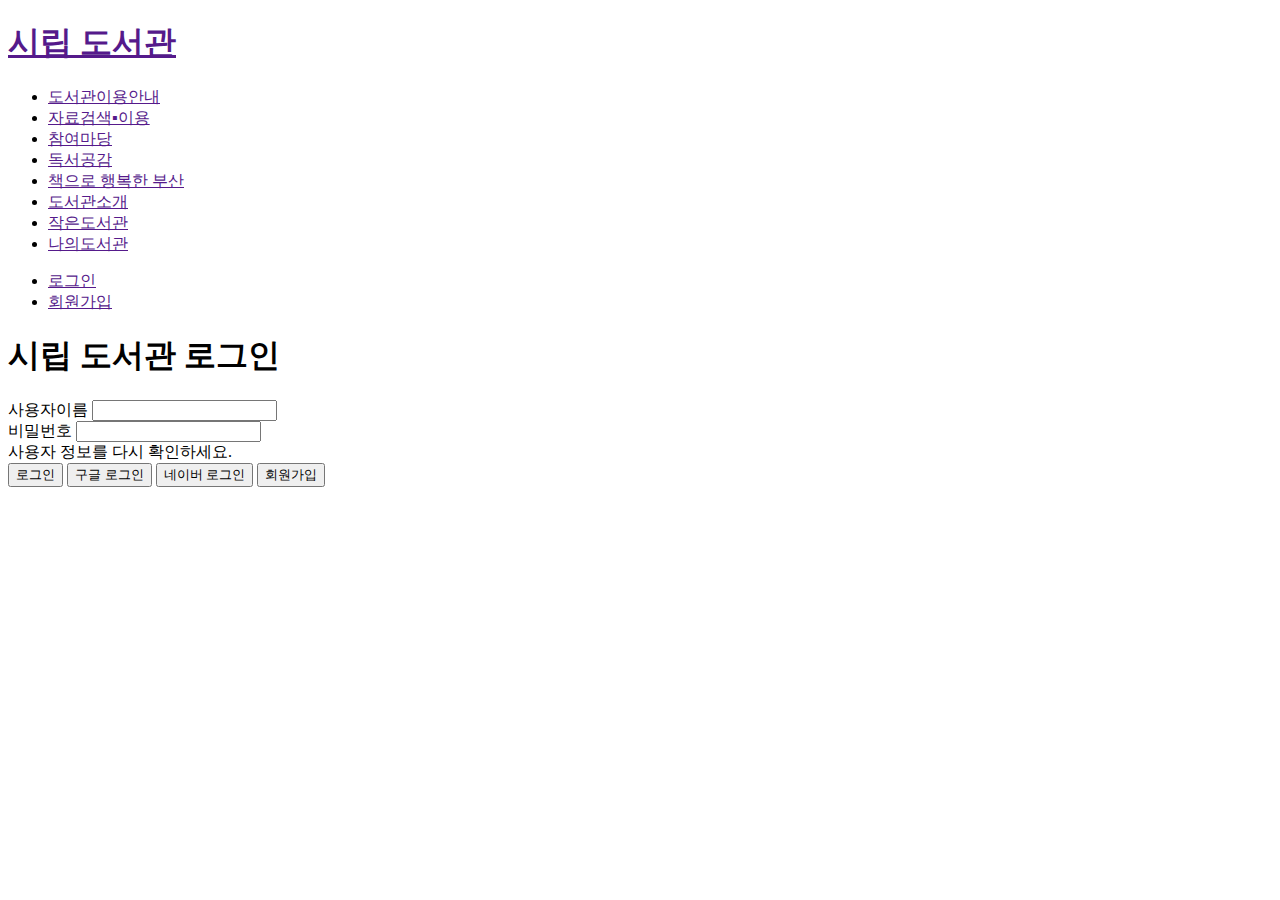
==== src/main/resources/templates/account/login.html @ 6a97b75a "회원가입 페이지, 로그인 페이지 구성 완료" ====
<!DOCTYPE html>
<html lang="en">
<head>
    <meta charset="UTF-8">
    <meta http-equiv="X-UA-Compatible" content="IE=edge">
    <meta name="viewport" content="width=device-width, initial-scale=1.0">
    <link rel="stylesheet" href="https://cdnjs.cloudflare.com/ajax/libs/font-awesome/6.2.1/css/all.min.css" integrity="sha512-MV7K8+y+gLIBoVD59lQIYicR65iaqukzvf/nwasF0nqhPay5w/9lJmVM2hMDcnK1OnMGCdVK+iQrJ7lzPJQd1w==" crossorigin="anonymous" referrerpolicy="no-referrer" />
    <link rel="stylesheet" href="/static/css/reset.css">
    <link rel="stylesheet" href="/static/css/common.css">
    <link rel="stylesheet" href="/static/css/header.css">
    <link rel="stylesheet" href="/static/css/account/login.css">
    <title>로그인</title>
</head>
<body>
    <div id="container">
        <header class="header-container">
            <h1 class="brand-logo"><a href="">시립 도서관</a></h1>
            <ul class="menu-container">
                <li><a href="">도서관이용안내</a></li>
                <li><a href="">자료검색▪이용</a></li>
                <li><a href="">참여마당</a></li>
                <li><a href="">독서공감</a></li>
                <li><a href="">책으로 행복한 부산</a></li>
                <li><a href="">도서관소개</a></li>
                <li><a href="">작은도서관</a></li>
                <li><a href="">나의도서관</a></li>
            </ul>
            <ul class="account-container">
                <li><a href="">로그인</a></li>
                <li><a href="">회원가입</a></li>
            </ul>
        </header>
        <main class="main-container">
            <form action="" method="post">
                <div class="login-container">
                    <h1 class="login-title">시립 도서관 로그인</h1>
                    <div class="login-group">
                        <label for="login-username">사용자이름</label>
                        <input type="text" id="login-username" class="login-inputs" required>
                    </div>
                <div class="login-group">
                        <label for="login-password">비밀번호</label>
                        <input type="text" id="login-password" class="login-inputs" required>
                    </div>
                    <div class="login-error">
                        사용자 정보를 다시 확인하세요.
                    </div>
                    <div class="button-group">
                    <button class="login-submit">로그인</button>
                    <button type="button" class="google-login">구글 로그인</button>
                    <button type="button" class="naver-login">네이버 로그인</button>
                    <button type="button" class="register-button">회원가입</button>
                    </div>
                </div>
            </form>
        </main>
    </div>
</body>
</html>
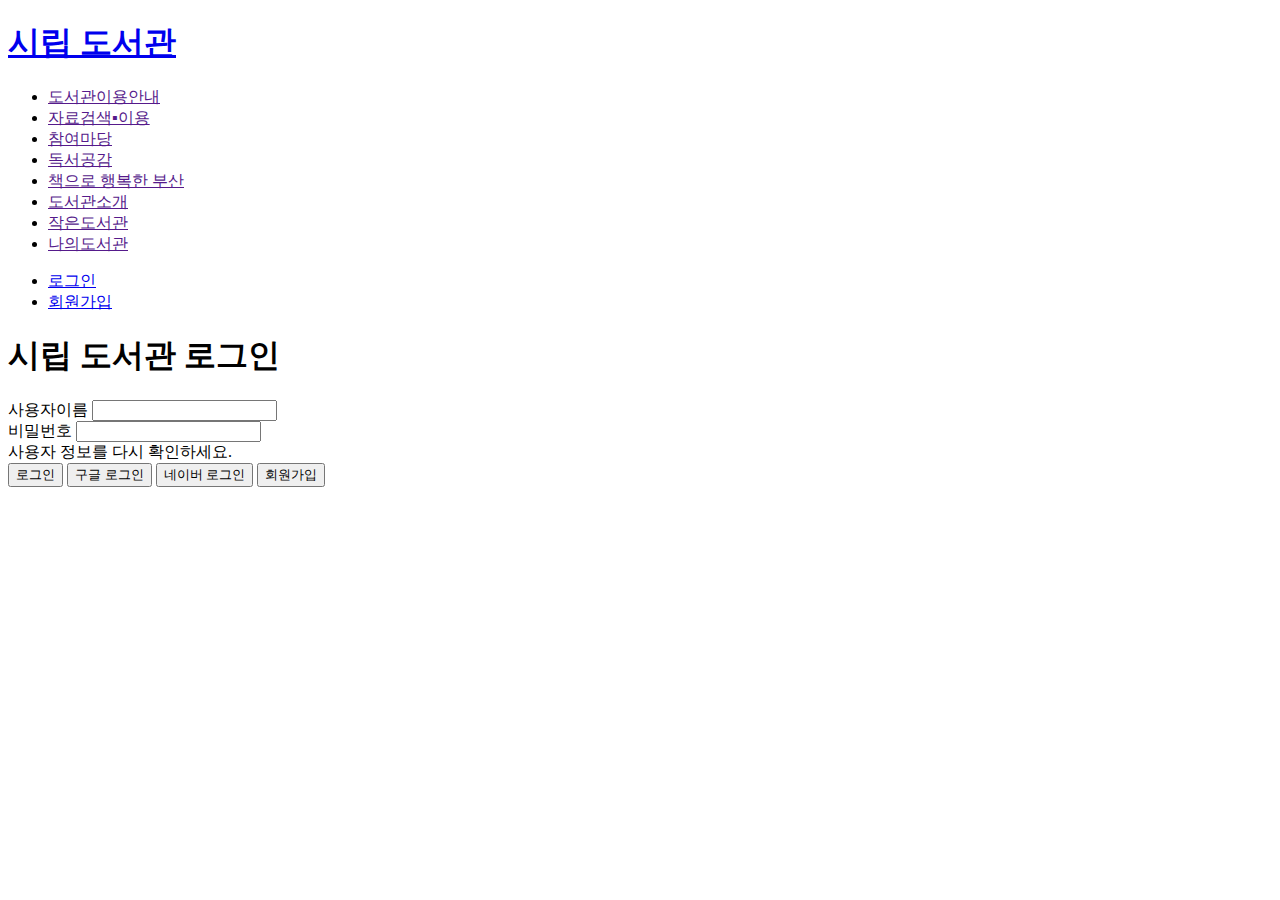
==== commit 3ed8eb55: "회원가입 만들기" ====
--- a/src/main/resources/templates/account/login.html
+++ b/src/main/resources/templates/account/login.html
@@ -14,7 +14,7 @@
 <body>
     <div id="container">
         <header class="header-container">
-            <h1 class="brand-logo"><a href="">시립 도서관</a></h1>
+            <h1 class="brand-logo"><a href="/index">시립 도서관</a></h1>
             <ul class="menu-container">
                 <li><a href="">도서관이용안내</a></li>
                 <li><a href="">자료검색▪이용</a></li>
@@ -26,21 +26,21 @@
                 <li><a href="">나의도서관</a></li>
             </ul>
             <ul class="account-container">
-                <li><a href="">로그인</a></li>
-                <li><a href="">회원가입</a></li>
+                <li><a href="/account/login">로그인</a></li>
+                <li><a href="/account/register">회원가입</a></li>
             </ul>
         </header>
         <main class="main-container">
-            <form action="" method="post">
+            <form action="/account/login" method="post">
                 <div class="login-container">
                     <h1 class="login-title">시립 도서관 로그인</h1>
                     <div class="login-group">
                         <label for="login-username">사용자이름</label>
-                        <input type="text" id="login-username" class="login-inputs" required>
+                        <input type="text" id="login-username" class="login-inputs" name="username" required>
                     </div>
                 <div class="login-group">
                         <label for="login-password">비밀번호</label>
-                        <input type="text" id="login-password" class="login-inputs" required>
+                        <input type="password" id="login-password" class="login-inputs" name="password"required>
                     </div>
                     <div class="login-error">
                         사용자 정보를 다시 확인하세요.
@@ -49,7 +49,7 @@
                     <button class="login-submit">로그인</button>
                     <button type="button" class="google-login">구글 로그인</button>
                     <button type="button" class="naver-login">네이버 로그인</button>
-                    <button type="button" class="register-button">회원가입</button>
+                    <button type="button" class="register-button" onclick="location.href='/account/register';">회원가입</button>
                     </div>
                 </div>
             </form>
